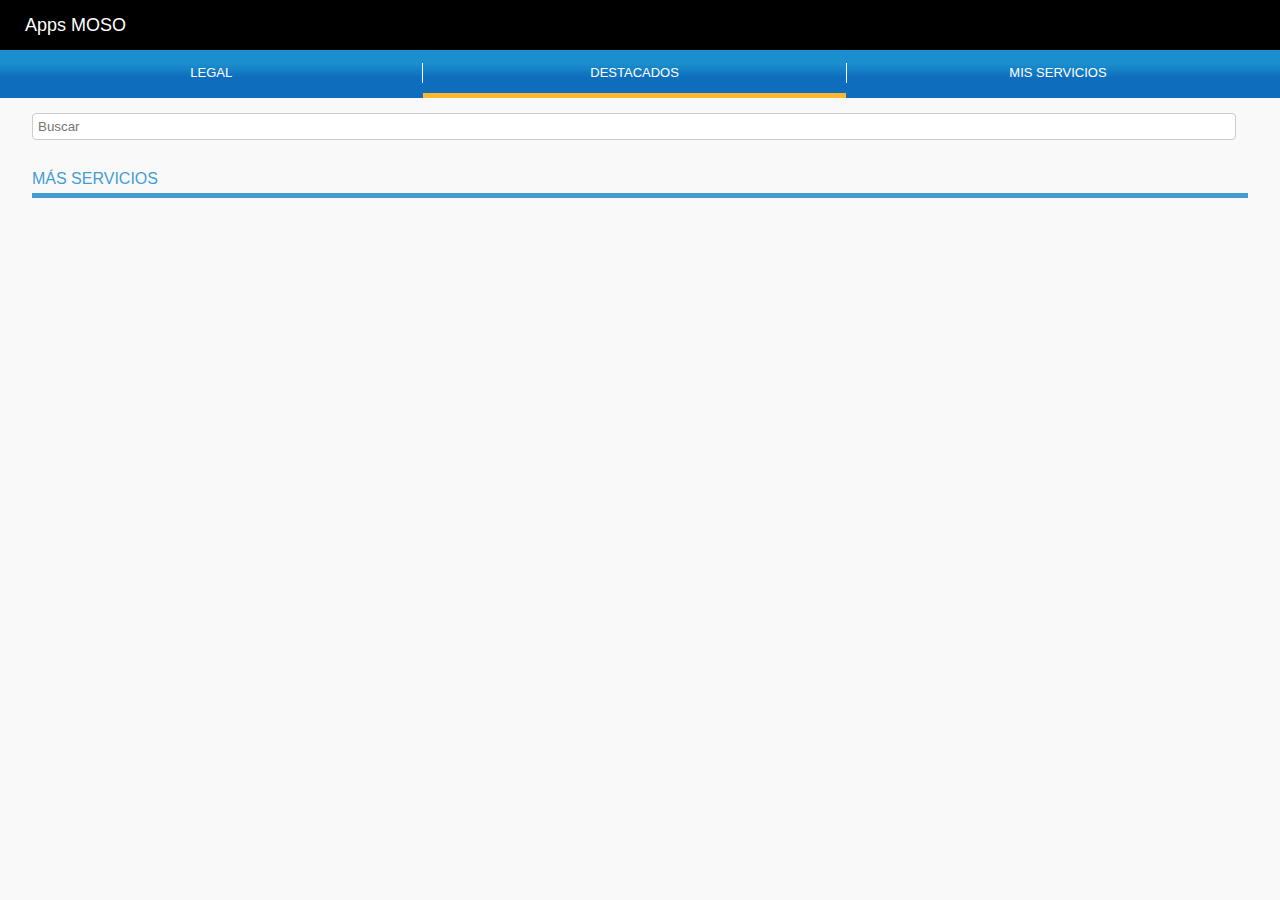
==== index.html @ 3eba5025 "1.0" ====
<!doctype html>
<html>
<head>
<meta charset="utf-8">
<title>App MOSO</title>
<script src="js/jquery.js"></script>
	   <script src="js/getServicios.js"></script>
<link rel="stylesheet" type="text/css" href="css.css">
</head>

<body>

<div class="page">
    <div class="head">
        <p><a href="http://bip.pe/bip/">Apps MOSO</a></p>
    </div>
    
    <div class="contentMenu">
    
   		<a class="noborder" href="# ">LEGAL  <span></span></a>
    	<a class="select" href="index.html">DESTACADOS<span></span></a>
        <a href="misaplicaciones.html">MIS SERVICIOS<span></span></a>
    
    </div>
    
    <div class="buscar">
    <input type="search" id="buscar" placeholder="Buscar" />
    </div>
    
    <div class="baner">
  <!-- <a href="cine.html"> <img src="img/bannercine.jpg"   alt="banerCine"></a>
   <div class="space10"></div>
   <a href="noticias.html"> <img src="img/noticias.png"   alt="banerNoticias"></a>-->
    
    </div>
    
    <div class="tituloServicio">
    M&Aacute;S SERVICIOS
    </div>
    
    
   <div class="servicios">
   	<ul>
    	<!--<li>
        	<div class="contentImg"><img src="img/iconoChistes.jpg"></div>
            <div class="contentTxt"><p>CHISTE</p><p>Ver m&aacute;s +</p></div>
            <div class="clear"></div>
        </li>
        <li class="noborder">
        	<div class="contentImg"><img src="img/iconAdelgaza.jpg" ></div>
            <div class="contentTxt"><p>ADELGAZA</p><p>Ver m&aacute;s +</p></div>
            <div class="clear"></div>
        </li>
        
        <li>
        	<div class="contentImg"><img src="img/iconoDieta.jpg" ></div>
            <div class="contentTxt"><p>DIETA</p><p>Ver m&aacute;s +</p></div>
            <div class="clear"></div>
        </li>
        <li class="noborder">
        	<div class="contentImg"><img src="img/iconoPiropo.jpg" ></div>
            <div class="contentTxt"><p>PIROPO</p><p>Ver m&aacute;s +</p></div>
            <div class="clear"></div>
        </li>
        
        <li class="siborder">
        	<div class="contentImg"><img src="img/iconoModa.jpg" ></div>
            <div class="contentTxt"><p>MODA</p><p>Ver m&aacute;s +</p></div>
            <div class="clear"></div>
        </li>
        <li class=" siborder noborder">
        	<div class="contentImg"><img src="img/iconoHoroscopo.jpg" ></div>
            <div class="contentTxt"><p>SIONO</p><p>Ver m&aacute;s +</p></div>
            <div class="clear"></div>
        </li>-->
        
    </ul>   
   </div>
    
  
    

</div>


</body>
</html>
---- css.css ----
@charset "utf-8";
/* CSS Document */
.clear{
	clear:both;
} 
* input {
	-webkit-user-select: auto !important;
}

#chisteHoy, #chisteAyer{
	text-align:center;
	}
body{
	background-color:#f9f9f9;
	padding:0px;
	margin:0px;
	
	font-family:Helvetica,Arial,  sans-serif;
}
div.page{
	height:auto;
}
div.page div.head{
	line-height:50px;
	height:50px;
	padding:0px 10px;
	background-color:#000;
	text-align:left;
	font-size:18px;
	padding-left:25px;
}

div.page div.sub-head{
	line-height:40px;
	padding-top:10px;
	height:40px;
	color:#ffb631;
	text-align:left;
	font-size:18px;
	padding-left:30px;
	border-bottom:solid 2px #ffb631
}


/**********FORM REGISTRO**************/
.content-registro{
	width:90%; 
	margin:auto; 
	padding-top:20px;
	font-size:18px;
}

.content-registro h5{
	margin:5px 0px;
	color:#258cb9;
	font-size:18px;
	font-weight:500;
}
.content-registro h3{
	margin:5px 0px;
	color:#b6b6b6;
	font-size:18px;
	font-weight:500;
}

.content-registro select{
	padding: 5px;
	width: 100%;
	margin: auto;
}
.content-registro input{
	padding: 5px;
	width: 99%;
	margin: auto;
	border:solid 1px #999;
	-webkit-border-radius: 4px;
-moz-border-radius: 4px;
border-radius: 4px;
}

.content-registro .btnForm a{
	display:block;
	font-size:20px;
	text-align:center;
	padding:10px 20px;
	width:40%;
	color:#fff;
	background-color:#1b8ecd;
	margin:auto;	
	text-decoration:none;
	margin-top:30px;
	-webkit-border-radius: 4px;
-moz-border-radius: 4px;
border-radius: 4px;
}

/*************MENU**********/
.contentMenu {
	
	background-image: linear-gradient(bottom, rgb(14,110,189) 43%, rgb(27,143,205) 72%);
	background-image: -o-linear-gradient(bottom, rgb(14,110,189) 43%, rgb(27,143,205) 72%);
	background-image: -moz-linear-gradient(bottom, rgb(14,110,189) 43%, rgb(27,143,205) 72%);
	background-image: -webkit-linear-gradient(bottom, rgb(14,110,189) 43%, rgb(27,143,205) 72%);
	background-image: -ms-linear-gradient(bottom, rgb(14,110,189) 43%, rgb(27,143,205) 72%);
	
	background-image: -webkit-gradient(
		linear,
		left bottom,
		left top,
		color-stop(0.43, rgb(14,110,189)),
		color-stop(0.72, rgb(27,143,205))
	);
	
	height:35px;
	line-height:35px;
	
	padding-top:13px;
}

.contentMenu a{
	display:block;
	width:33%;
	float:left;
	color:white;
	text-align:center;
	font-size:13px;
	border-left:solid 1px white;
	line-height:20px;
	text-decoration:none;
	position:relative;
}
.contentMenu a.noborder{
	border:none;
}
.contentMenu a.select span{
	position:absolute;
	bottom:-15px;
	width:100%;
	left:0px;
	border-bottom:solid 5px #ffb631;
	display:block;
}

/**************BUSCAR ************/
.buscar{
	width:95%;
	margin:auto;
	padding:15px 0;
}
.buscar input{
	width:99%;
	margin:auto;
	border:solid 1px #ccc;
	padding:5px;
	
	-webkit-border-radius: 4px;
-moz-border-radius: 4px;
border-radius: 4px;
}

.baner
{
	width:95%;
	margin:auto;
	padding:0px 0;
	text-align:center;
}
.baner a
{
	display:block;
}
.space10{
	height:10px;
}
.baner img
{
	max-width:100%;
	border:none;
}

.tituloServicio
{
	width:95%;
	margin:auto;
	padding:15px 0 5px 0;
	text-align:center;
	border-bottom:solid 5px #459cd2;
	color:#459cd2;
	text-align:left; 
}

/*******SERVICIOS*************/
.servicios{
	width:95%;
	margin:auto;
}
.servicios  ul{
	margin:0px;
	padding:0px;
}
.servicios ul li{
	margin:0px;
	padding:0px;
	width:49.5%;
	float:left;
	border:solid 1px #ccc;
	list-style:none;
	
	background-image: linear-gradient(bottom, rgb(238,238,238) 27%, rgb(246,246,246) 64%, rgb(255,253,252) 82%);
background-image: -o-linear-gradient(bottom, rgb(238,238,238) 27%, rgb(246,246,246) 64%, rgb(255,253,252) 82%);
background-image: -moz-linear-gradient(bottom, rgb(238,238,238) 27%, rgb(246,246,246) 64%, rgb(255,253,252) 82%);
background-image: -webkit-linear-gradient(bottom, rgb(238,238,238) 27%, rgb(246,246,246) 64%, rgb(255,253,252) 82%);
background-image: -ms-linear-gradient(bottom, rgb(238,238,238) 27%, rgb(246,246,246) 64%, rgb(255,253,252) 82%);

background-image: -webkit-gradient(
	linear,
	left bottom,
	left top,
	color-stop(0.27, rgb(238,238,238)),
	color-stop(0.64, rgb(246,246,246)),
	color-stop(0.82, rgb(255,253,252))
);
border-bottom:none;
	
}
.servicios ul li.noborder{
	border-left:none;
}
.servicios ul li.siborder{
	border-bottom:solid 1px #ccc;
}

.servicios ul li .contentImg{
	width:50%;
	text-align:center;
	float:left;
	padding:10px 0;
}
.servicios ul li .contentImg img{
	max-width:95%;
}
.servicios ul li .contentTxt{
	width:50%;
	font-size:12px;
	float:right;
	padding:15px 0px;
}
.servicios ul li .contentImg a,
.servicios ul li .contentTxt a{
	text-decoration:none;
	color:#000;
}


.servicios ul li .contentTxt p{
	padding:0 5px;
}

.servicios ul li .contentTxt .horos{
	font-size:16px;
	line-height:25px;
	}
/*********** CHISTE **********/

.contentPage h1.hoy
{ 
	padding:20px 5px 5px 5px;
	border-bottom:solid 2px #ffb631;
	color:#ffb631;
	text-align:left;
}
.contentPage h1.ayer{
	padding:20px 5px 5px 5px;
	border-bottom:solid 2px #1b8ecd;
	color:#1b8ecd;
	text-align:left;
	}
	
.contentPage #chisteHoy{
	border-bottom:solid 1px #ccc;
	
		background-image: linear-gradient(bottom, rgb(238,238,238) 27%, rgb(246,246,246) 64%, rgb(255,253,252) 82%);
background-image: -o-linear-gradient(bottom, rgb(238,238,238) 27%, rgb(246,246,246) 64%, rgb(255,253,252) 82%);
background-image: -moz-linear-gradient(bottom, rgb(238,238,238) 27%, rgb(246,246,246) 64%, rgb(255,253,252) 82%);
background-image: -webkit-linear-gradient(bottom, rgb(238,238,238) 27%, rgb(246,246,246) 64%, rgb(255,253,252) 82%);
background-image: -ms-linear-gradient(bottom, rgb(238,238,238) 27%, rgb(246,246,246) 64%, rgb(255,253,252) 82%);

background-image: -webkit-gradient(
	linear,
	left bottom,
	left top,
	color-stop(0.27, rgb(238,238,238)),
	color-stop(0.64, rgb(246,246,246)),
	color-stop(0.82, rgb(255,253,252))
);

text-align:left;
padding:0px 20px 20px 20px;

}

.contentPage #chisteAyer{
	border-bottom:solid 1px #ccc;
	
		background-image: linear-gradient(bottom, rgb(238,238,238) 27%, rgb(246,246,246) 64%, rgb(255,253,252) 82%);
background-image: -o-linear-gradient(bottom, rgb(238,238,238) 27%, rgb(246,246,246) 64%, rgb(255,253,252) 82%);
background-image: -moz-linear-gradient(bottom, rgb(238,238,238) 27%, rgb(246,246,246) 64%, rgb(255,253,252) 82%);
background-image: -webkit-linear-gradient(bottom, rgb(238,238,238) 27%, rgb(246,246,246) 64%, rgb(255,253,252) 82%);
background-image: -ms-linear-gradient(bottom, rgb(238,238,238) 27%, rgb(246,246,246) 64%, rgb(255,253,252) 82%);

background-image: -webkit-gradient(
	linear,
	left bottom,
	left top,
	color-stop(0.27, rgb(238,238,238)),
	color-stop(0.64, rgb(246,246,246)),
	color-stop(0.82, rgb(255,253,252))
);

text-align:left;
padding:0px 20px 20px 20px;

}


/**************************************************************************/
/***************************  CINE    *************************************/
/**************************************************************************/

/*************MENU**********/
body.cine .contentMenu {
	
background-image: linear-gradient(bottom, rgb(55,53,54) 22%, rgb(86,92,90) 61%);
background-image: -o-linear-gradient(bottom, rgb(55,53,54) 22%, rgb(86,92,90) 61%);
background-image: -moz-linear-gradient(bottom, rgb(55,53,54) 22%, rgb(86,92,90) 61%);
background-image: -webkit-linear-gradient(bottom, rgb(55,53,54) 22%, rgb(86,92,90) 61%);
background-image: -ms-linear-gradient(bottom, rgb(55,53,54) 22%, rgb(86,92,90) 61%);

background-image: -webkit-gradient(
	linear,
	left bottom,
	left top,
	color-stop(0.22, rgb(55,53,54)),
	color-stop(0.61, rgb(86,92,90))
);
	 
}
 
body.cine .contentMenu a.select span{	 
	border-bottom:solid 5px #f81421;	 
}

/************* TITULO **********/
body.cine .contentPage h1.ayer{
	 
	border-bottom:solid 2px #f4151a;
	color:#f4151a;
	margin-bottom:0px;
	}

/************* CONTENT **********/
body.cine .contentPage {
	padding:0px;
	}

/*******SERVICIOS*************/
body.cine .servicios{
	width:100%;
}
body.cine .servicios ul li{
	width:49.6%;
	border:none !important;
	border-bottom:solid 1px #ccc !important;
	border-left:solid 1px #ccc !important;
}

body.cine .servicios ul li .contentImg{
	width:80%;
	text-align:center;
	float:none !important;
	margin:auto;
	padding-bottom:0px;
}
body.cine .servicios ul li .contentImg img{
	max-width:90%;
}
body.cine .servicios ul li .contentTxt{
	width:90%;
	font-size:16px;
	float:none !important;
	margin:auto;
	text-align:center;
	font-weight:bold;
}
body.cine .servicios ul li .contentTxt p{
	margin:0px;
}

/*******SALAS*************/

body.cine .salas{}
body.cine .salas .cine {
	padding:15px;
}
body.cine .salas .cine .contentImg{
	float:left;
	width:50%;
}
body.cine .salas .cine .contentImg img{
	max-width:90%;
}
body.cine .salas .cine .contentTxt{
	float:left;
	width:32%;
	padding-left:10px;
	padding-top:20px;
}
body.cine .salas ul{ margin:0px;
padding:0px;}
body.cine .salas ul li{
	padding:10px;
	list-style:none;
	border-top:solid 1px #ccc;
	cursor:pointer;
	
	background-image: linear-gradient(bottom, rgb(238,238,238) 12%, rgb(251,251,251) 56%);
background-image: -o-linear-gradient(bottom, rgb(238,238,238) 12%, rgb(251,251,251) 56%);
background-image: -moz-linear-gradient(bottom, rgb(238,238,238) 12%, rgb(251,251,251) 56%);
background-image: -webkit-linear-gradient(bottom, rgb(238,238,238) 12%, rgb(251,251,251) 56%);
background-image: -ms-linear-gradient(bottom, rgb(238,238,238) 12%, rgb(251,251,251) 56%);

background-image: -webkit-gradient(
	linear,
	left bottom,
	left top,
	color-stop(0.12, rgb(238,238,238)),
	color-stop(0.56, rgb(251,251,251))
);
padding-right:5px;

	}
body.cine .salas ul li .content-sala{
	background-image:url(img/flechaAzul.png);
	background-position:100% 48%;
	background-repeat:no-repeat;
	padding-right:20px;
	}
	
body.cine .salas ul li p{
	margin:0px;
	color:#067adf;
	
	}
body.cine .salas ul li span{
	margin:0px;
	color:#7a7a7a;
	}
	



/*******PELICULAS*************/

body.cine .peliculas{}
 
 
body.cine .peliculas ul{ margin:0px;
padding:0px;}
body.cine .peliculas ul li{
	padding:10px;
	list-style:none;
	border-top:solid 1px #ccc;
	cursor:pointer;
	
	background-image: linear-gradient(bottom, rgb(238,238,238) 12%, rgb(251,251,251) 56%);
background-image: -o-linear-gradient(bottom, rgb(238,238,238) 12%, rgb(251,251,251) 56%);
background-image: -moz-linear-gradient(bottom, rgb(238,238,238) 12%, rgb(251,251,251) 56%);
background-image: -webkit-linear-gradient(bottom, rgb(238,238,238) 12%, rgb(251,251,251) 56%);
background-image: -ms-linear-gradient(bottom, rgb(238,238,238) 12%, rgb(251,251,251) 56%);

background-image: -webkit-gradient(
	linear,
	left bottom,
	left top,
	color-stop(0.12, rgb(238,238,238)),
	color-stop(0.56, rgb(251,251,251))
);

	}
	
body.cine .peliculas ul li .imgPelicula{
	float:left;
	width:35%;
	text-align:center;
	}
body.cine .peliculas ul li .imgPelicula img{
	max-width:90%;
	}
	
body.cine .peliculas ul li .despelicula{
	float:right;
	width:54%;
	padding-left:10px;	
	background-image:url(img/flechaRojo.png);
	background-position:100% 48%;
	background-repeat:no-repeat;
	padding:5px 20px 20px 0px;
	}
	

body.cine .peliculas ul li p{
	margin:0px;
	color:#515151;
	padding-bottom:8px;
	
	}
body.cine .peliculas ul li span{
	margin:0px;
	color:#7a7a7a;
	display:block;
	padding-bottom:10px;
	}
body.cine .peliculas ul li a.vermas{
	padding:10px 20px;
	display:block;
	margin:auto;
	width:70%;
	color:white;
	background-color:#f4151a;
	text-align:center;
	-webkit-border-radius: 8px;
-moz-border-radius: 8px;
border-radius: 8px;
font-size:14px;
	}
	
	
/******* DETALLE DE PELICULA*************/	
body.cine .detalle #titulo{
	margin:0px;
	padding:10px;
	font-size:16px;
	text-align:left;
	color:#5d5d5d;
}
body.cine .detalle .contentDetalle{
	height:auto;
}

body.cine .detalle .contentDetalle .contentDetalleImagen{
	float:left;
	width:50%;
	text-align:center;
}
body.cine .detalle .contentDetalle .contentDetalleImagen img{
	max-width:90%;
}
	
body.cine .detalle .contentDetalle .contentDetalleOpciones{
	float:right;
	width:50%;
}
body.cine .detalle .contentDetalle .contentDetalleOpciones a{
	border:solid 1px #9fa5a1;
	padding:10px 0px;
	display:block;
	margin:auto;
	width:90%;
	color:white;
	background-color:#f4151a;
	text-align:center;
	-webkit-border-radius: 4px;
	-moz-border-radius: 4px;
	border-radius: 4px;
	font-size:15px;
	margin-bottom:8px;
	
	background-image: linear-gradient(bottom, rgb(191,30,22) 15%, rgb(238,34,37) 58%);
background-image: -o-linear-gradient(bottom, rgb(191,30,22) 15%, rgb(238,34,37) 58%);
background-image: -moz-linear-gradient(bottom, rgb(191,30,22) 15%, rgb(238,34,37) 58%);
background-image: -webkit-linear-gradient(bottom, rgb(191,30,22) 15%, rgb(238,34,37) 58%);
background-image: -ms-linear-gradient(bottom, rgb(191,30,22) 15%, rgb(238,34,37) 58%);

background-image: -webkit-gradient(
	linear,
	left bottom,
	left top,
	color-stop(0.15, rgb(191,30,22)),
	color-stop(0.58, rgb(238,34,37))
);
text-decoration:none;
}

body.cine .detalle .contentSipnosis, body.cine .detalle .contentGenero, body.cine .detalle .contentVideo, body.cine .detalle .contentHorario, body.cine .detalle .contentMapa{
	width:93%;
	margin:auto;
}
body.cine .detalle .contentSipnosis h3, body.cine .detalle .contentGenero h3, body.cine .detalle .contentVideo h3, body.cine .detalle .contentHorario h3,  body.cine .detalle .contentMapa h3{
	margin:0px;
	padding:10px 0px;
	font-size:16px;
	text-align:left;
	color:#5d5d5d;
}

body.cine .detalle .contentSipnosis p, body.cine .detalle .contentGenero p, body.cine .detalle .contentVideo p, body.cine .detalle .contentHorario p,  body.cine .detalle .contentMapa p{
	margin-top:0px;
}
		
/**************************************************************************/
/***************************  FIN CINE    *********************************/
/**************************************************************************/
 

div.page div.head p{
	padding:0px;
	margin:0px;
}
div.page div.head a{
	color:white;
	text-decoration:none;
}

.menuInicio{
	padding:80px 20px;
	}
.menuInicio a, .resultHoroscopo a{
	display:block;
	line-height:50px;
	height:50px;
	margin-bottom:25px;
	text-align:center;
	
	border: 1px solid #2373a5;
	background: #5393c5;
	font-weight: bold;
	color: #fff;
	cursor: pointer;
	text-shadow: 0 1px 1px #3373a5;
	text-decoration: none;
	background-image: -webkit-gradient(linear, left top, left bottom, from(#5393c5), to(#6facd5));
	background-image: -webkit-linear-gradient(#5393c5, #6facd5);
	background-image: -moz-linear-gradient(#5393c5, #6facd5);
	background-image: -ms-linear-gradient(#5393c5, #6facd5);
	background-image: -o-linear-gradient(#5393c5, #6facd5);
	background-image: linear-gradient(#5393c5, #6facd5);
	font-family: Helvetica, Arial, sans-serif
	}

.Submenu a{
	display:block;
	line-height:50px;
	height:50px;	
	text-align:center;
	text-decoration:none;
	float:left;
	width:49%;
	
	border: 1px solid #ccc;
	background: #eee;
	font-weight: bold;
	color: #222;
	text-shadow: 0 1px 0 #fff;
	background-image: -webkit-gradient(linear, left top, left bottom, from(#fff), to(#f1f1f1));
	background-image: -webkit-linear-gradient(#fff, #f1f1f1);
	background-image: -moz-linear-gradient(#fff, #f1f1f1);
	background-image: -ms-linear-gradient(#fff, #f1f1f1);
	background-image: -o-linear-gradient(#fff, #f1f1f1);
	background-image: linear-gradient(#fff, #f1f1f1)
	
	}
	
.Submenu a.active{
	border: 1px solid #2373a5;
	background: #5393c5;
	font-weight: bold;
	color: #fff;
	cursor: pointer;
	text-shadow: 0 1px 1px #3373a5;
	text-decoration: none;
	background-image: -webkit-gradient(linear, left top, left bottom, from(#5393c5), to(#6facd5));
	background-image: -webkit-linear-gradient(#5393c5, #6facd5);
	background-image: -moz-linear-gradient(#5393c5, #6facd5);
	background-image: -ms-linear-gradient(#5393c5, #6facd5);
	background-image: -o-linear-gradient(#5393c5, #6facd5);
	background-image: linear-gradient(#5393c5, #6facd5);
	font-family: Helvetica, Arial, sans-serif
}

.contentPage{
	padding:5px;
	}

.contentPage h1{
	padding:0px;
	margin:0px;
	margin-bottom:10px;
	color:#333;
	font-size:18px;
	text-align:center;
	}



div.page div.menu{
	border-bottom:2px solid #33b5e5;
	border-top:2px solid #33b5e5;
}
div.page div.menu a{
	display:inline-block;
	width:49%;
	min-height:40px;
	vertical-align:middle;
	color:white;
	text-align:center;
	line-height:40px;
	text-decoration:none;
}
div.page div.menu a.select{
	background-color:#33819e;
	font-weight:bold;
}

div.page div.menu a.titulo{
	width:auto;
	text-align:left;
	padding-left:10px;
}

 
#busy {
	display:none;
	position: absolute;
	top: 50%;
 	left: 50%;
	margin-left: -65px;
	margin-top: -31px;
	color: #fff;
	font-size: 24px;	
	z-index:6;
	background-color: #000;
	opacity:0.8;
 	width:100px;
	height:32px;
	padding: 30px;
	-moz-border-radius: 10px;
    -webkit-border-radius: 10px;
    -khtml-border-radius: 10px;
    border-radius: 10px;
	
}
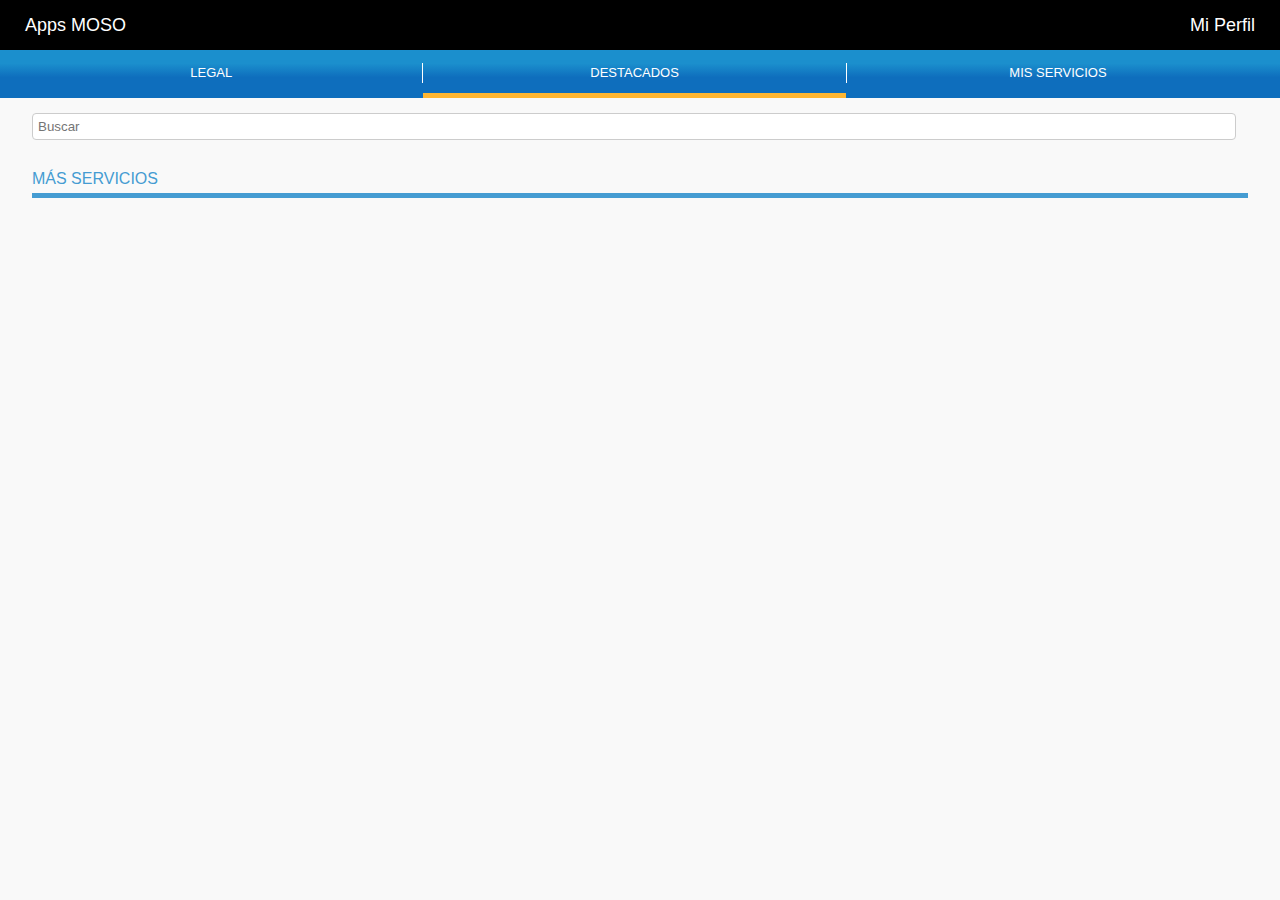
==== commit a6c80135: "1.1" ====
--- a/index.html
+++ b/index.html
@@ -12,7 +12,13 @@
 
 <div class="page">
     <div class="head">
-        <p><a href="http://bip.pe/bip/">Apps MOSO</a></p>
+        <p>
+        
+         <a style="float:left;" href="index.html">Apps MOSO</a>
+         
+         <a style="float:right;" href="perfil.html">Mi Perfil</a>
+        
+        </p>
     </div>
     
     <div class="contentMenu">
--- a/css.css
+++ b/css.css
@@ -28,6 +28,7 @@
 	text-align:left;
 	font-size:18px;
 	padding-left:25px;
+	padding-right:25px;
 }
 
 div.page div.sub-head{
